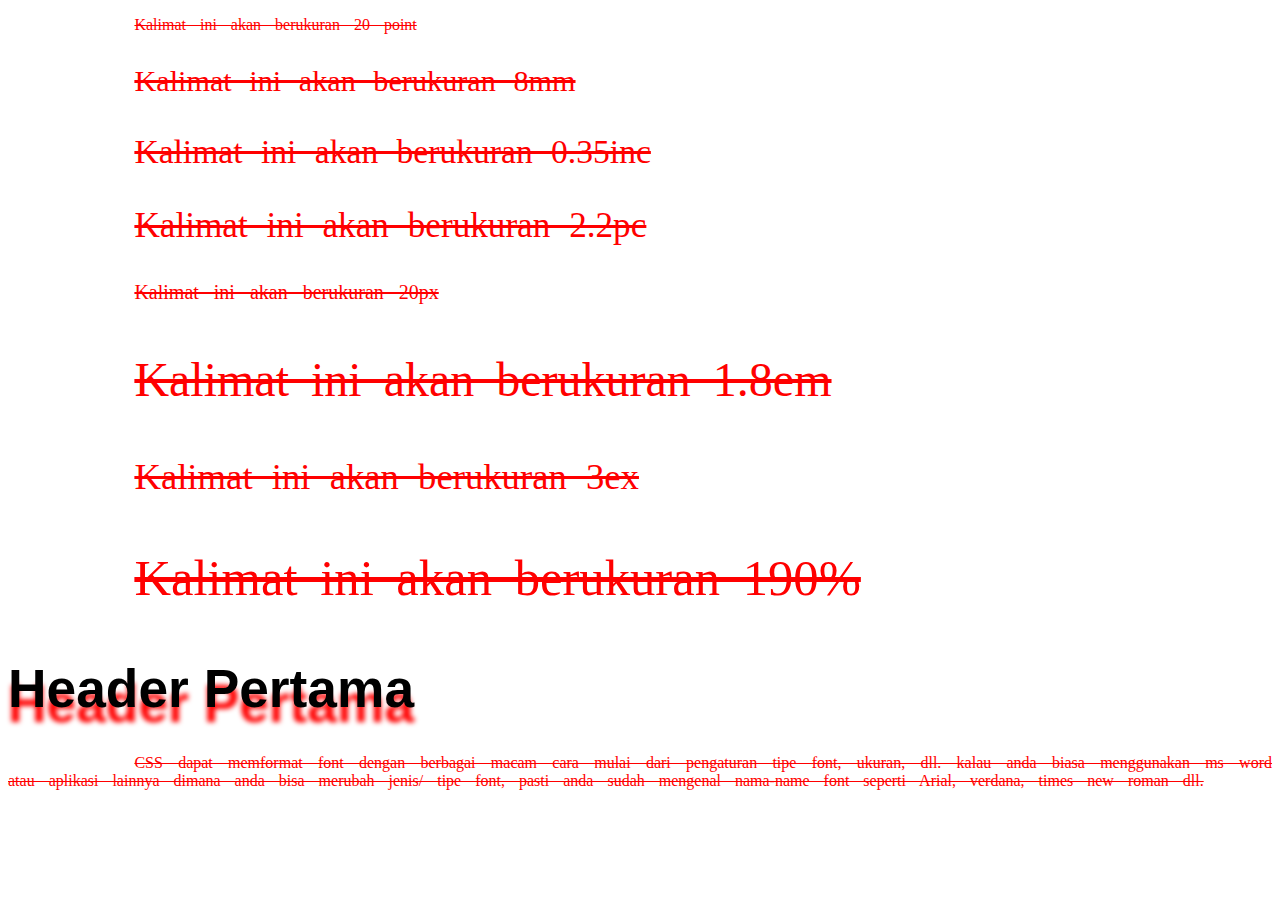
==== font dan size.html @ 28663427 "add new files about relearn" ====
<!DOCTYPE html>
<html>
<head>
	<link rel="Stylesheet" href="teks.css" type="text/css">
	<title>Contoh perbandingkan ukuran font</title>
</head>
<body>
	<p> Kalimat ini akan berukuran 20 point</p>
	<p class="satu">Kalimat ini akan berukuran 8mm</p>
	<p class="dua">Kalimat ini akan berukuran 0.35inc</p>
	<p class="tiga">Kalimat ini akan berukuran 2.2pc</p>
	<p class="empat">Kalimat ini akan berukuran 20px</p>
	<p class="lima">Kalimat ini akan berukuran 1.8em</p>
	<p class="enam">Kalimat ini akan berukuran 3ex</p>
	<p class="tujuh">Kalimat ini akan berukuran 190%</p>

<h1>Header Pertama</h1>

<p> CSS dapat memformat font dengan berbagai macam cara mulai dari pengaturan tipe font, ukuran, dll. kalau anda biasa menggunakan ms word atau aplikasi lainnya dimana anda bisa merubah jenis/ tipe font, pasti anda sudah mengenal nama-name font seperti
Arial, verdana, times new roman dll.


</body>
</html>
---- teks.css ----
.biru {
	color:blue;
	text-align: left;
}

.hijau{
	color:green;
	text-align: right;
}

.merah{
	color:red;
	text-align: center;
}

.kuning{
	color:yellow;
}

h1{
	font-family: arial;
	text-shadow: 0px 15px 5px red;
	
}

h2 { 
	font-family: comic sans;

}

body {
	font-size: 20pt;
}

p{
	font-size:12pt;
	font-family: generic-family;
	font-weight: lighter;
	font-style: normal;
	direction: ltr;
	text-align: justify;
	text-decoration:line-through;
	text-indent: 10%;
	text-transform: :capitalize;
	word-spacing: 10px;

	color:rgb(255,0,0);
}



p.satu{
	font-size: 8mm;
}

p.dua{
	font-size: 0.35in;
}

p.tiga{
	font-size: 2.2pc;
}

p.empat{
	font-size:20px;
}

p.lima{
	font-size: 1.8em;
}

p.enam{
	font-size:3ex;
}

p.tujuh{
	font-size: 190%;
}
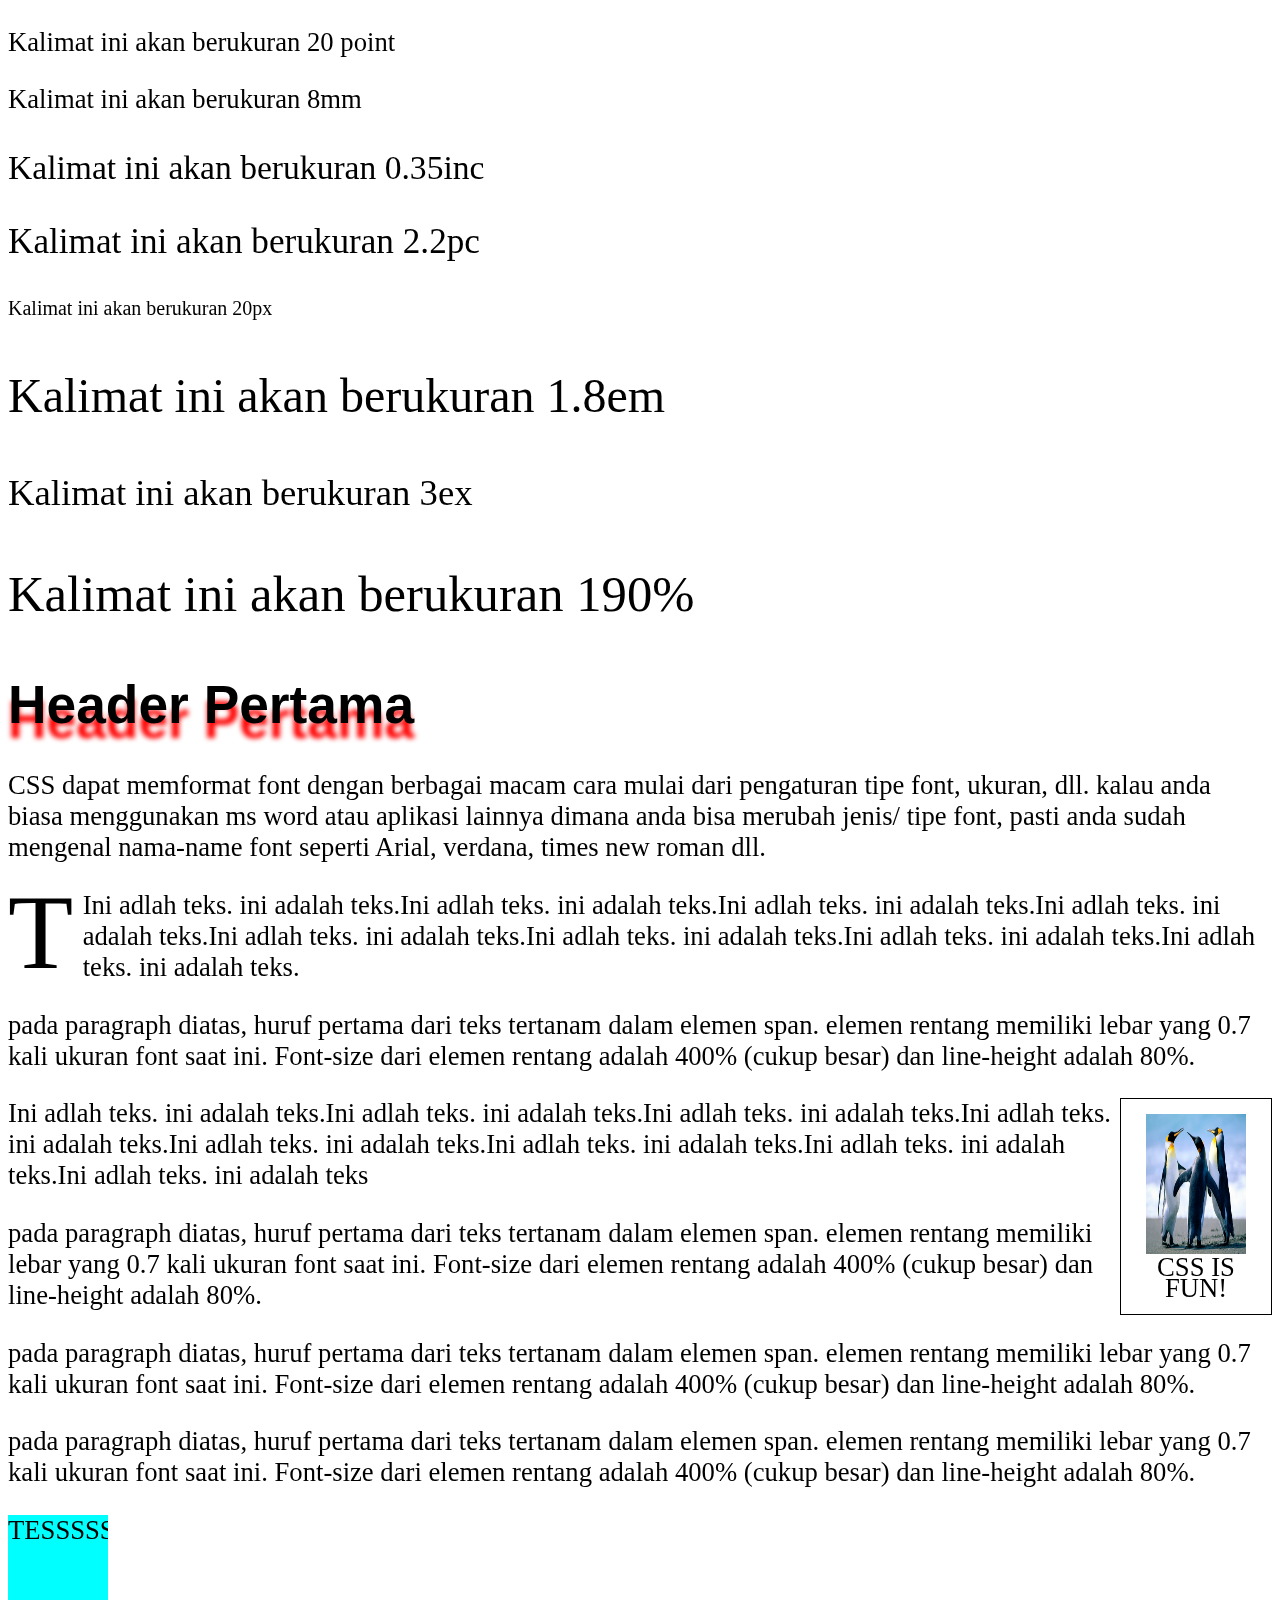
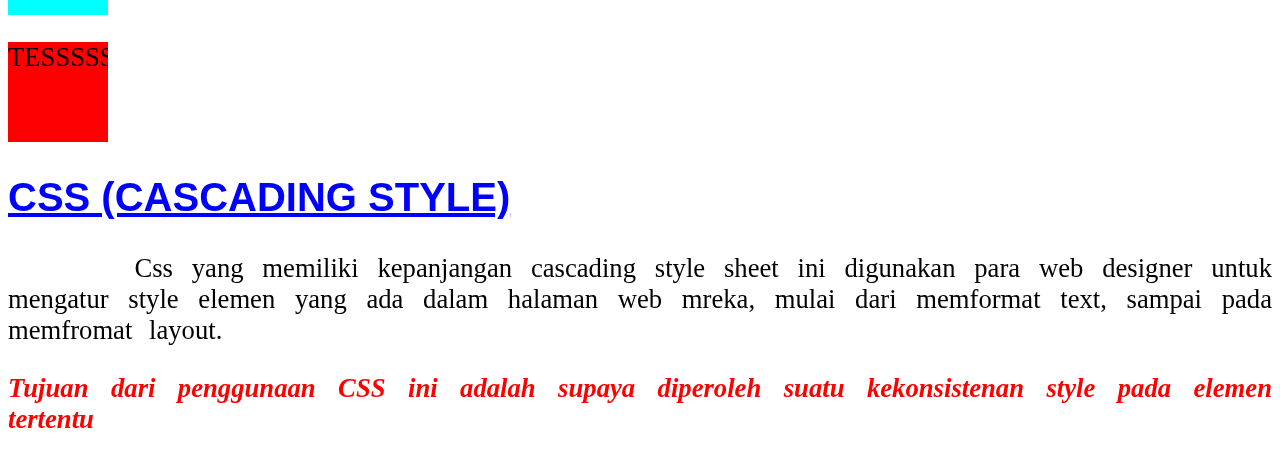
==== commit 042607a8: "cHANGES on text and font" ====
--- a/font dan size.html
+++ b/font dan size.html
@@ -20,5 +20,32 @@
 Arial, verdana, times new roman dll.
 
 
+<p class=zsatu"> <span>T</span> Ini adlah teks. ini adalah teks.Ini adlah teks. ini adalah teks.Ini adlah teks. ini adalah teks.Ini adlah teks. ini adalah teks.Ini adlah teks. ini adalah teks.Ini adlah teks. ini adalah teks.Ini adlah teks. ini adalah teks.Ini adlah teks. ini adalah teks.</p>
+
+<p> pada paragraph diatas, huruf pertama dari teks tertanam dalam elemen span. elemen rentang memiliki lebar yang 0.7 kali ukuran font saat ini. Font-size dari elemen rentang adalah 400% (cukup besar) dan line-height adalah 80%.</p>
+
+<div >
+	<img src="Penguins.jpg" width="100" height="140"> <br> CSS IS FUN!
+</div>
+<p>Ini adlah teks. ini adalah teks.Ini adlah teks. ini adalah teks.Ini adlah teks. ini adalah teks.Ini adlah teks. ini adalah teks.Ini adlah teks. ini adalah teks.Ini adlah teks. ini adalah teks.Ini adlah teks. ini adalah teks.Ini adlah teks. ini adalah teks</p>
+
+<p> pada paragraph diatas, huruf pertama dari teks tertanam dalam elemen span. elemen rentang memiliki lebar yang 0.7 kali ukuran font saat ini. Font-size dari elemen rentang adalah 400% (cukup besar) dan line-height adalah 80%.</p>
+
+<p> pada paragraph diatas, huruf pertama dari teks tertanam dalam elemen span. elemen rentang memiliki lebar yang 0.7 kali ukuran font saat ini. Font-size dari elemen rentang adalah 400% (cukup besar) dan line-height adalah 80%.</p>
+
+<p> pada paragraph diatas, huruf pertama dari teks tertanam dalam elemen span. elemen rentang memiliki lebar yang 0.7 kali ukuran font saat ini. Font-size dari elemen rentang adalah 400% (cukup besar) dan line-height adalah 80%.</p>
+
+<p class="scroll">TESSSSSSSSSSSSSSSSSSSSSSSSSSSSSSSSSSSSSSSSSSSSSSSSSSSSSSSSSSSSSSSSSSSSSSSSSSSSSSSSSSSSSSSSSSSSSSSSSSSSSSSSSSS</p>
+<p class="hidden">TESSSSSSSSSSSSSSSSSSSSSSSSSSSSSSSSSSSSSSSSSSSSSSSSSSSSSSSSSSSSSSSSSSSSSSSSSSSSSSSSSSSSSSSSSSSSSSSSSSSSSSSSSSS</p>
+
+
+<h2> CSS (CASCADING STYLE)</h2>
+
+<P class="style">Css yang memiliki kepanjangan cascading style sheet ini digunakan para web designer untuk mengatur style elemen yang ada dalam halaman web mreka, mulai dari memformat text, sampai pada memfromat layout.</P>
+
+<p class="style2"> Tujuan dari penggunaan CSS ini adalah supaya diperoleh suatu kekonsistenan style pada elemen tertentu</p>
+
+
+
 </body>
 </html>--- a/teks.css
+++ b/teks.css
@@ -24,15 +24,18 @@
 }
 
 h2 { 
-	font-family: comic sans;
-
+	font-family: Arial;
+	color: blue;
+		text-decoration:underline;
+		
 }
 
 body {
 	font-size: 20pt;
+
 }
 
-p{
+/*p{
 	font-size:12pt;
 	font-family: generic-family;
 	font-weight: lighter;
@@ -45,12 +48,40 @@
 	word-spacing: 10px;
 
 	color:rgb(255,0,0);
+} */
+
+.style{
+		font-size:20pt;
+	font-family: generic-family;
+	font-weight: lighter;
+	font-style: normal;
+
+	text-align: justify;
+	text-decoration:none;
+	text-indent: 10%;
+	text-transform: :capitalize;
+	word-spacing: 10px;
+
+	color:black;
+}
+
+.style2{
+	font-size:20pt;
+	font-family: generic-family;
+	font-weight: bold;
+	font-style: italic;
+	text-align: justify;
+	text-decoration:none;
+	
+	text-transform: :capitalize;
+	word-spacing: 10px;
+
+	color:red;
 }
 
 
-
 p.satu{
-	font-size: 8mm;
+	
 }
 
 p.dua{
@@ -75,4 +106,35 @@
 
 p.tujuh{
 	font-size: 190%;
+}
+
+span{
+	float: left;
+	width: 0.7em;
+	font-size: 400%;
+	font-family: algerian;
+	line-height: 80%; /* jarak antara paragraf */
+}
+
+div {
+	float : right;
+	width: 120px;
+	padding : 15px;
+	border: 1px solid;
+	text-align: center;;
+	line-height: 80%; /* jarak antara paragraf */
+}
+
+.scroll{
+	background-color: cyan;
+	width: 100px;
+	height: 100px;
+	overflow: scroll;
+}
+
+.hidden {
+	background-color: red;
+	width: 100px;
+	height: 100px;
+	overflow: hidden;
 }